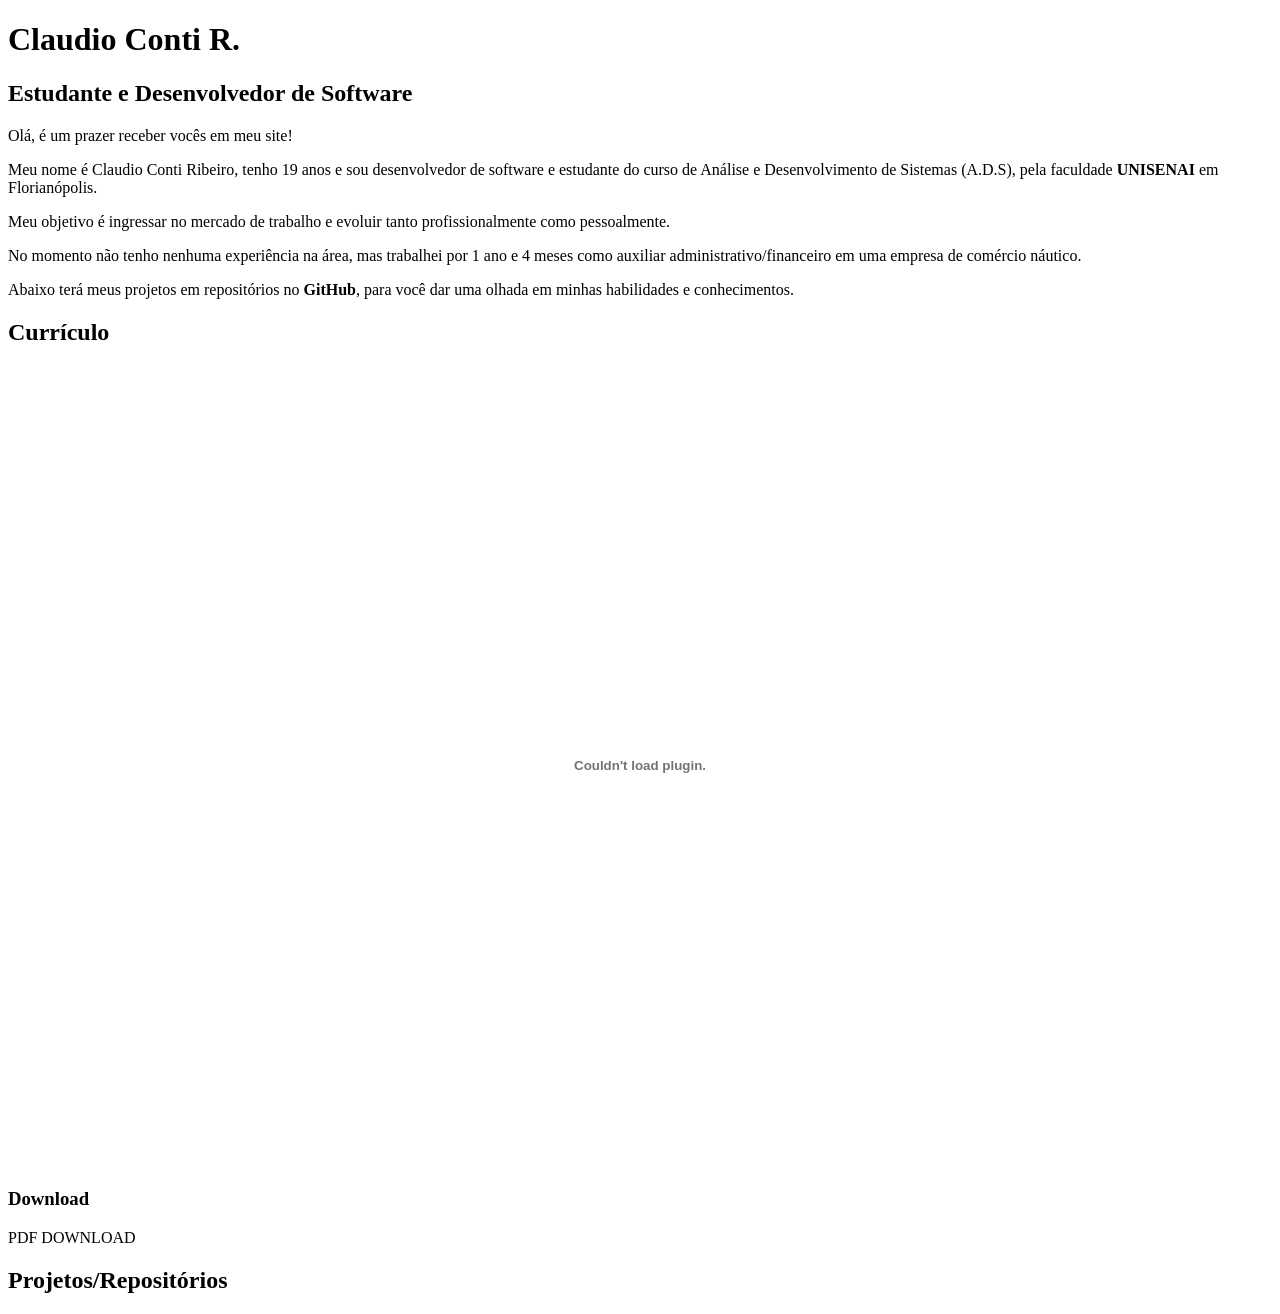
==== src/main/resources/templates/paginaInicial.html @ 6460dde5 "first commit" ====
<!--
    Olá, pessoas enxeridas! Bem-vindo ào o código-fonte do meu website ;)
    Eu decidi criar este website com dois objetivos em mente, ter um desafio de desenvolver um
website sozinho e mostrar os meus projetos, na esperança de ser contratado por alguma empresa!
Este site está sendo desenvolvido e mantido por Claudio Conti Ribeiro.
-->
<!DOCTYPE html>
<html lang="pt-br">
<head>
    <meta charset="UTF-8">
    <meta name="author" content="Claudio Conti Ribeiro">
    <title>Claudio Conti</title>
    <link rel="stylesheet" th:href="@{/paginaInicial.css}">
</head>
<body>
    <aside class="barralateral">
        <nav>

        </nav>
    </aside>
    <main class="conteudo">
        <header class="cabecalho">
            <h1 class="titulo">Claudio Conti R.</h1>
            <!--Icones do GitHub, e-mail, e Linkedin-->
        </header>
        <section class="secao">
            <h2 class="subtitulo">Estudante e Desenvolvedor de Software</h2>
            <p class="texto">Olá, é um prazer receber vocês em meu site!</p>
            <p class="texto">
                Meu nome é Claudio Conti Ribeiro, tenho 19 anos e sou desenvolvedor de software e
                estudante do curso de Análise e Desenvolvimento de Sistemas (A.D.S), pela faculdade
                <strong>UNISENAI</strong> em Florianópolis.
            </p>
            <p class="texto">
                Meu objetivo é ingressar no mercado de trabalho e evoluir tanto profissionalmente
                como pessoalmente.
            </p>
            <p class="texto">
                No momento não tenho nenhuma experiência na área, mas trabalhei por 1 ano e 4
                meses como auxiliar administrativo/financeiro em uma empresa de comércio náutico.
            </p>
            <p class="texto">
                Abaixo terá meus projetos em repositórios no <strong>GitHub</strong>, para você  dar uma
                olhada em minhas habilidades e conhecimentos.
            </p>
        </section>
        <section class="secao">
            <h2 class="subtitulo">Currículo</h2>
            <object data="../static/curriculo_pt-br.pdf" type="application/pdf" width="100%" height="800px"></object>
            <h3 class="subtitulo">Download</h3>
            <!-- Icone do PDF -->
            <p class="texto">PDF DOWNLOAD</p>
        </section>
        <section class="secao">
            <h2 class="subtitulo">Projetos/Repositórios</h2>
            <!-- Repositórios do Github -->
        </section>
        <footer class="rodape">

        </footer>
    </main>
</body>
</html>
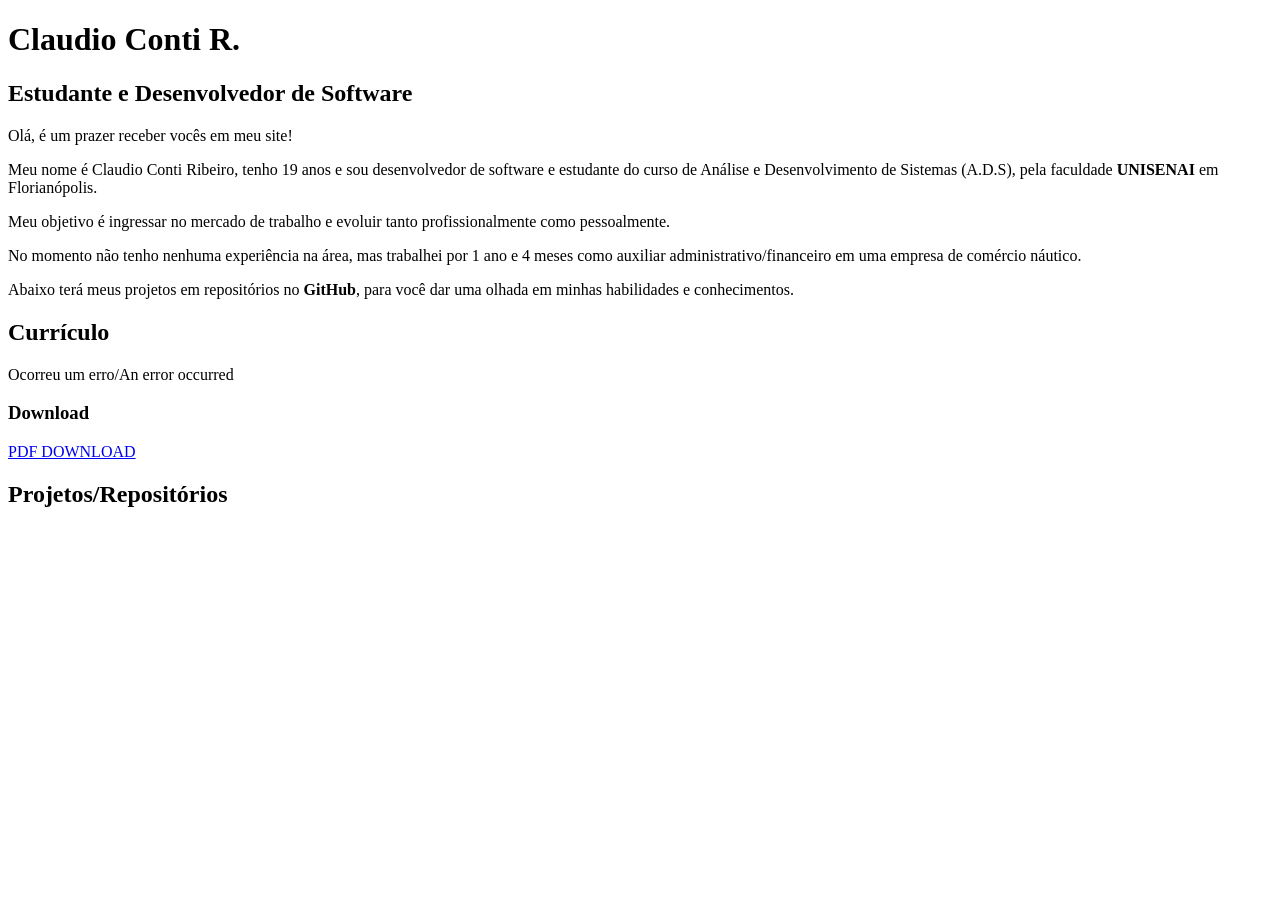
==== commit 8ba2647d: "Thid commit, creating the home page" ====
--- a/src/main/resources/templates/paginaInicial.html
+++ b/src/main/resources/templates/paginaInicial.html
@@ -10,54 +10,51 @@
     <meta charset="UTF-8">
     <meta name="author" content="Claudio Conti Ribeiro">
     <title>Claudio Conti</title>
-    <link rel="stylesheet" th:href="@{/paginaInicial.css}">
+    <link rel="stylesheet" href="paginaInicial.css">
 </head>
 <body>
-    <aside class="barralateral">
-        <nav>
-
-        </nav>
-    </aside>
-    <main class="conteudo">
-        <header class="cabecalho">
-            <h1 class="titulo">Claudio Conti R.</h1>
-            <!--Icones do GitHub, e-mail, e Linkedin-->
-        </header>
-        <section class="secao">
-            <h2 class="subtitulo">Estudante e Desenvolvedor de Software</h2>
-            <p class="texto">Olá, é um prazer receber vocês em meu site!</p>
-            <p class="texto">
-                Meu nome é Claudio Conti Ribeiro, tenho 19 anos e sou desenvolvedor de software e
-                estudante do curso de Análise e Desenvolvimento de Sistemas (A.D.S), pela faculdade
-                <strong>UNISENAI</strong> em Florianópolis.
-            </p>
-            <p class="texto">
-                Meu objetivo é ingressar no mercado de trabalho e evoluir tanto profissionalmente
-                como pessoalmente.
-            </p>
-            <p class="texto">
-                No momento não tenho nenhuma experiência na área, mas trabalhei por 1 ano e 4
-                meses como auxiliar administrativo/financeiro em uma empresa de comércio náutico.
-            </p>
-            <p class="texto">
-                Abaixo terá meus projetos em repositórios no <strong>GitHub</strong>, para você  dar uma
-                olhada em minhas habilidades e conhecimentos.
-            </p>
-        </section>
-        <section class="secao">
-            <h2 class="subtitulo">Currículo</h2>
-            <object data="../static/curriculo_pt-br.pdf" type="application/pdf" width="100%" height="800px"></object>
-            <h3 class="subtitulo">Download</h3>
-            <!-- Icone do PDF -->
-            <p class="texto">PDF DOWNLOAD</p>
-        </section>
-        <section class="secao">
-            <h2 class="subtitulo">Projetos/Repositórios</h2>
-            <!-- Repositórios do Github -->
-        </section>
-        <footer class="rodape">
-
-        </footer>
-    </main>
+<main class="conteudo">
+    <header class="cabecalho">
+        <h1 class="titulo">Claudio Conti R.</h1>
+        <!--Icones do GitHub, e-mail, e Linkedin-->
+    </header>
+    <section class="secao">
+        <h2 class="subtitulo">Estudante e Desenvolvedor de Software</h2>
+        <p class="texto">Olá, é um prazer receber vocês em meu site!</p>
+        <p class="texto">
+            Meu nome é Claudio Conti Ribeiro, tenho 19 anos e sou desenvolvedor de software e
+            estudante do curso de Análise e Desenvolvimento de Sistemas (A.D.S), pela faculdade
+            <strong>UNISENAI</strong> em Florianópolis.
+        </p>
+        <p class="texto">
+            Meu objetivo é ingressar no mercado de trabalho e evoluir tanto profissionalmente
+            como pessoalmente.
+        </p>
+        <p class="texto">
+            No momento não tenho nenhuma experiência na área, mas trabalhei por 1 ano e 4
+            meses como auxiliar administrativo/financeiro em uma empresa de comércio náutico.
+        </p>
+        <p class="texto">
+            Abaixo terá meus projetos em repositórios no <strong>GitHub</strong>, para você  dar uma
+            olhada em minhas habilidades e conhecimentos.
+        </p>
+    </section>
+    <section class="secao">
+        <h2 class="subtitulo">Currículo</h2>
+        <object
+        data="curriculo_pt-br.pdf"
+        type="application/pdf"
+        aria-labelledby="PDF document">
+            <p class="texto">Ocorreu um erro/An error occurred</p>
+        </object>
+        <h3 class="subtitulo">Download</h3>
+        <!-- Icone do PDF -->
+        <p class="texto"><a href="curriculo_pt-br.pdf">PDF DOWNLOAD</a></p>
+    </section>
+    <section class="secao">
+        <h2 class="subtitulo">Projetos/Repositórios</h2>
+        <!-- Repositórios do Github -->
+    </section>
+</main>
 </body>
 </html>
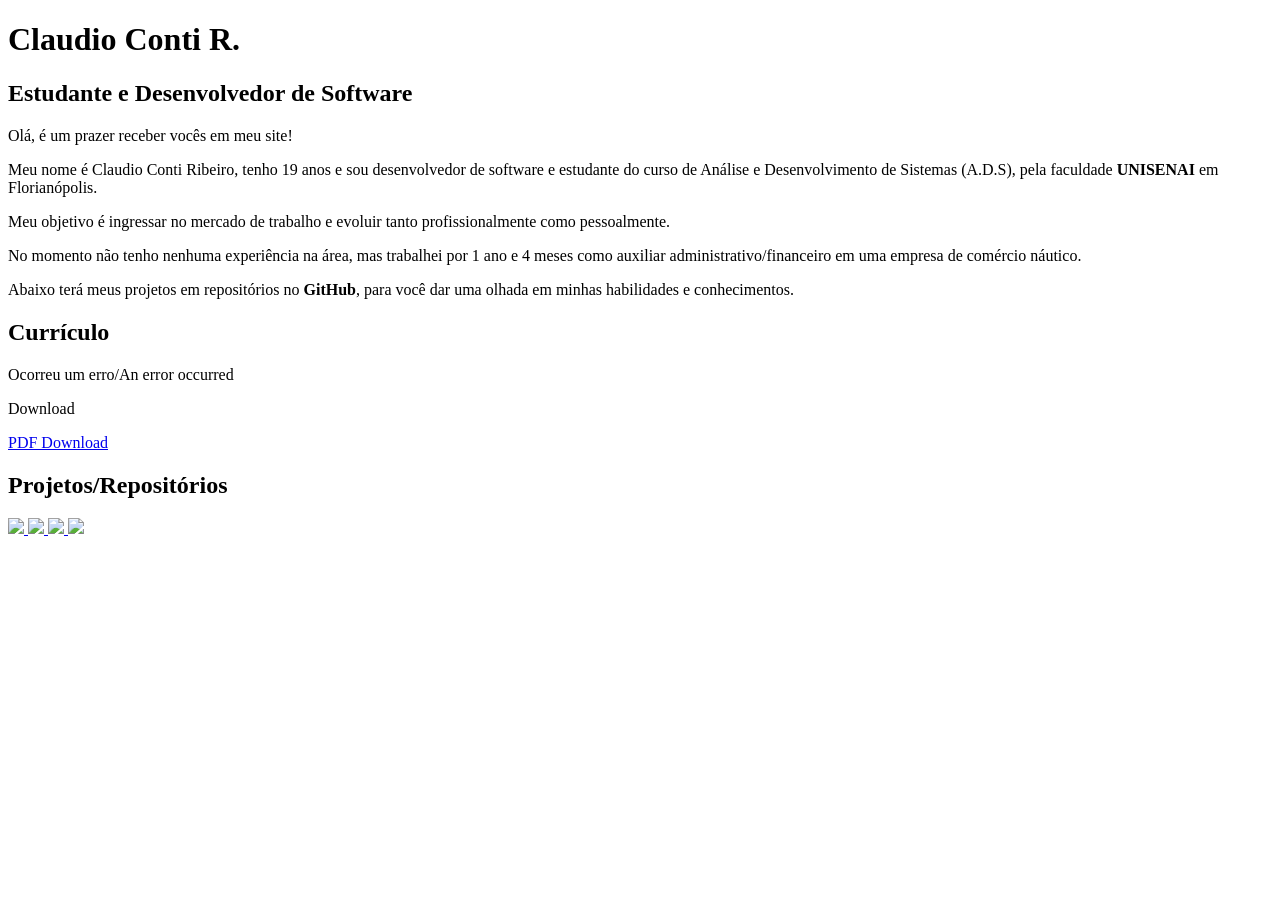
==== commit 9626ab4a: "adicionada novo seção com os repositorios" ====
--- a/src/main/resources/templates/paginaInicial.html
+++ b/src/main/resources/templates/paginaInicial.html
@@ -13,48 +13,58 @@
     <link rel="stylesheet" href="paginaInicial.css">
 </head>
 <body>
-<main class="conteudo">
-    <header class="cabecalho">
-        <h1 class="titulo">Claudio Conti R.</h1>
-        <!--Icones do GitHub, e-mail, e Linkedin-->
-    </header>
-    <section class="secao">
-        <h2 class="subtitulo">Estudante e Desenvolvedor de Software</h2>
-        <p class="texto">Olá, é um prazer receber vocês em meu site!</p>
-        <p class="texto">
-            Meu nome é Claudio Conti Ribeiro, tenho 19 anos e sou desenvolvedor de software e
-            estudante do curso de Análise e Desenvolvimento de Sistemas (A.D.S), pela faculdade
-            <strong>UNISENAI</strong> em Florianópolis.
-        </p>
-        <p class="texto">
-            Meu objetivo é ingressar no mercado de trabalho e evoluir tanto profissionalmente
-            como pessoalmente.
-        </p>
-        <p class="texto">
-            No momento não tenho nenhuma experiência na área, mas trabalhei por 1 ano e 4
-            meses como auxiliar administrativo/financeiro em uma empresa de comércio náutico.
-        </p>
-        <p class="texto">
-            Abaixo terá meus projetos em repositórios no <strong>GitHub</strong>, para você  dar uma
-            olhada em minhas habilidades e conhecimentos.
-        </p>
-    </section>
-    <section class="secao">
-        <h2 class="subtitulo">Currículo</h2>
-        <object
-        data="curriculo_pt-br.pdf"
-        type="application/pdf"
-        aria-labelledby="PDF document">
-            <p class="texto">Ocorreu um erro/An error occurred</p>
-        </object>
-        <h3 class="subtitulo">Download</h3>
-        <!-- Icone do PDF -->
-        <p class="texto"><a href="curriculo_pt-br.pdf">PDF DOWNLOAD</a></p>
-    </section>
-    <section class="secao">
-        <h2 class="subtitulo">Projetos/Repositórios</h2>
-        <!-- Repositórios do Github -->
-    </section>
-</main>
+    <main>
+        <header class="cabecalho">
+            <h1 class="titulo">Claudio Conti R.</h1>
+            <!--Icones do GitHub, e-mail, e Linkedin-->
+        </header>
+        <section class="secao">
+            <h2 class="subtitulo">Estudante e Desenvolvedor de Software</h2>
+            <p class="texto">Olá, é um prazer receber vocês em meu site!</p>
+            <p class="texto">
+                Meu nome é Claudio Conti Ribeiro, tenho 19 anos e sou desenvolvedor de software e
+                estudante do curso de Análise e Desenvolvimento de Sistemas (A.D.S), pela faculdade
+                <strong>UNISENAI</strong> em Florianópolis.
+            </p>
+            <p class="texto">
+                Meu objetivo é ingressar no mercado de trabalho e evoluir tanto profissionalmente
+                como pessoalmente.
+            </p>
+            <p class="texto">
+                No momento não tenho nenhuma experiência na área, mas trabalhei por 1 ano e 4
+                meses como auxiliar administrativo/financeiro em uma empresa de comércio náutico.
+            </p>
+            <p class="texto">
+                Abaixo terá meus projetos em repositórios no <strong>GitHub</strong>, para você  dar uma
+                olhada em minhas habilidades e conhecimentos.
+            </p>
+        </section>
+        <section class="secao">
+            <h2 class="subtitulo">Currículo</h2>
+            <object class="pdf" data="curriculo_pt-br.pdf" type="application/pdf" aria-labelledby="PDF document">
+                <p class="texto">Ocorreu um erro/An error occurred</p>
+            </object>
+            <p class="texto txt-center">Download</p>
+            <!-- Icone do PDF -->
+            <p class="txt-center"><a href="curriculo_pt-br.pdf">PDF Download</a></p>
+        </section>
+        <section class="secao">
+            <h2 class="subtitulo">Projetos/Repositórios</h2>
+            <div class="repositorios">
+                <a href="https://github.com/ClaudioRibeiro2/portfolio" target="_blank">
+                    <img class="repo-img" src="svg/portfolio.svg">
+                </a>
+                <a href="https://github.com/ClaudioRibeiro2/exercicios_deitel" target="_blank">
+                    <img class="repo-img" src="svg/exerciciosDeitel.svg">
+                </a>
+                <a href="https://github.com/christianlsb/ElementOOPs" target="_blank">
+                    <img class="repo-img" src="svg/elementOOPs.svg">
+                </a>
+                <a href="https://github.com/christianlsb/Matriculas-GUI" target="_blank">
+                    <img class="repo-img" src="svg/matriculasGUI.svg">
+                </a>
+            </div>
+        </section>
+    </main>
 </body>
 </html>
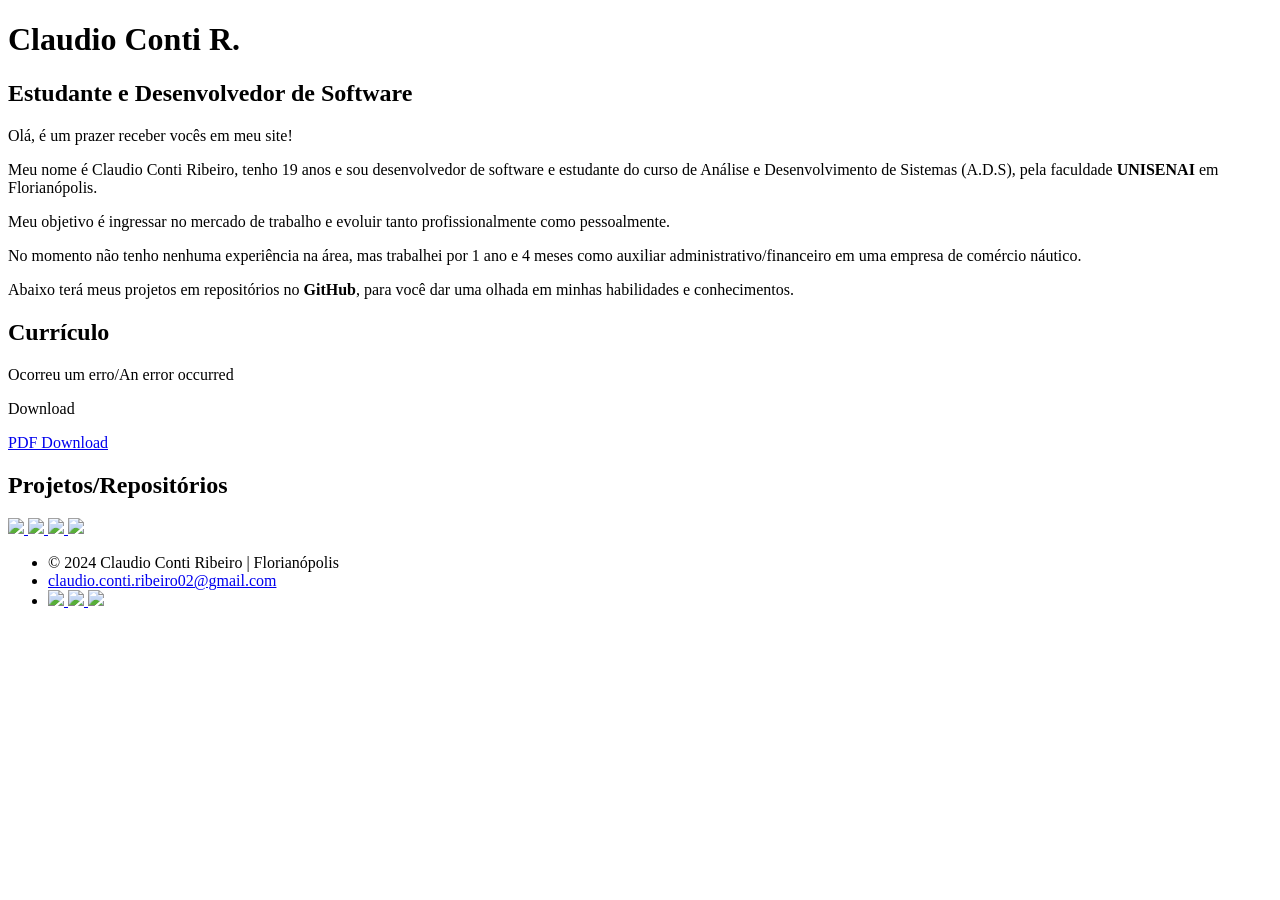
==== commit 25e506bf: "Finalizei o main, termiando o rodape" ====
--- a/src/main/resources/templates/paginaInicial.html
+++ b/src/main/resources/templates/paginaInicial.html
@@ -13,58 +13,81 @@
     <link rel="stylesheet" href="paginaInicial.css">
 </head>
 <body>
-    <main>
-        <header class="cabecalho">
-            <h1 class="titulo">Claudio Conti R.</h1>
-            <!--Icones do GitHub, e-mail, e Linkedin-->
-        </header>
-        <section class="secao">
-            <h2 class="subtitulo">Estudante e Desenvolvedor de Software</h2>
-            <p class="texto">Olá, é um prazer receber vocês em meu site!</p>
-            <p class="texto">
-                Meu nome é Claudio Conti Ribeiro, tenho 19 anos e sou desenvolvedor de software e
-                estudante do curso de Análise e Desenvolvimento de Sistemas (A.D.S), pela faculdade
-                <strong>UNISENAI</strong> em Florianópolis.
-            </p>
-            <p class="texto">
-                Meu objetivo é ingressar no mercado de trabalho e evoluir tanto profissionalmente
-                como pessoalmente.
-            </p>
-            <p class="texto">
-                No momento não tenho nenhuma experiência na área, mas trabalhei por 1 ano e 4
-                meses como auxiliar administrativo/financeiro em uma empresa de comércio náutico.
-            </p>
-            <p class="texto">
-                Abaixo terá meus projetos em repositórios no <strong>GitHub</strong>, para você  dar uma
-                olhada em minhas habilidades e conhecimentos.
-            </p>
-        </section>
-        <section class="secao">
-            <h2 class="subtitulo">Currículo</h2>
-            <object class="pdf" data="curriculo_pt-br.pdf" type="application/pdf" aria-labelledby="PDF document">
-                <p class="texto">Ocorreu um erro/An error occurred</p>
-            </object>
-            <p class="texto txt-center">Download</p>
-            <!-- Icone do PDF -->
-            <p class="txt-center"><a href="curriculo_pt-br.pdf">PDF Download</a></p>
-        </section>
-        <section class="secao">
-            <h2 class="subtitulo">Projetos/Repositórios</h2>
-            <div class="repositorios">
-                <a href="https://github.com/ClaudioRibeiro2/portfolio" target="_blank">
-                    <img class="repo-img" src="svg/portfolio.svg">
-                </a>
-                <a href="https://github.com/ClaudioRibeiro2/exercicios_deitel" target="_blank">
-                    <img class="repo-img" src="svg/exerciciosDeitel.svg">
-                </a>
-                <a href="https://github.com/christianlsb/ElementOOPs" target="_blank">
-                    <img class="repo-img" src="svg/elementOOPs.svg">
-                </a>
-                <a href="https://github.com/christianlsb/Matriculas-GUI" target="_blank">
-                    <img class="repo-img" src="svg/matriculasGUI.svg">
-                </a>
-            </div>
-        </section>
-    </main>
+<main>
+    <header>
+        <h1 class="titulo">Claudio Conti R.</h1>
+        <!--Icones do GitHub, e-mail, e Linkedin-->
+    </header>
+    <section>
+        <h2 class="subtitulo">Estudante e Desenvolvedor de Software</h2>
+        <p class="texto">Olá, é um prazer receber vocês em meu site!</p>
+        <p class="texto">
+            Meu nome é Claudio Conti Ribeiro, tenho 19 anos e sou desenvolvedor de software e
+            estudante do curso de Análise e Desenvolvimento de Sistemas (A.D.S), pela faculdade
+            <strong>UNISENAI</strong> em Florianópolis.
+        </p>
+        <p class="texto">
+            Meu objetivo é ingressar no mercado de trabalho e evoluir tanto profissionalmente
+            como pessoalmente.
+        </p>
+        <p class="texto">
+            No momento não tenho nenhuma experiência na área, mas trabalhei por 1 ano e 4
+            meses como auxiliar administrativo/financeiro em uma empresa de comércio náutico.
+        </p>
+        <p class="texto">
+            Abaixo terá meus projetos em repositórios no <strong>GitHub</strong>, para você dar uma
+            olhada em minhas habilidades e conhecimentos.
+        </p>
+    </section>
+    <section>
+        <h2 class="subtitulo">Currículo</h2>
+        <object class="pdf" data="curriculo_pt-br.pdf" type="application/pdf" aria-labelledby="PDF document">
+            <p class="texto">Ocorreu um erro/An error occurred</p>
+        </object>
+        <p class="texto txt-center">Download</p>
+        <!-- Icone do PDF -->
+        <p class="txt-center"><a href="curriculo_pt-br.pdf">PDF Download</a></p>
+    </section>
+    <section>
+        <h2 class="subtitulo">Projetos/Repositórios</h2>
+        <div class="repositorios">
+            <a href="https://github.com/ClaudioRibeiro2/portfolio" target="_blank">
+                <img class="repo-img" src="images/portfolio.svg">
+            </a>
+            <a href="https://github.com/ClaudioRibeiro2/exercicios_deitel" target="_blank">
+                <img class="repo-img" src="images/exerciciosDeitel.svg">
+            </a>
+            <a href="https://github.com/christianlsb/ElementOOPs" target="_blank">
+                <img class="repo-img" src="images/elementOOPs.svg">
+            </a>
+            <a href="https://github.com/christianlsb/Matriculas-GUI" target="_blank">
+                <img class="repo-img" src="images/matriculasGUI.svg">
+            </a>
+        </div>
+    </section>
+</main>
+<footer class="rodape">
+    <nav class="rodape-navegacao">
+        <ul>
+            <li class="li-rodape">© 2024 Claudio Conti Ribeiro | Florianópolis</li>
+            <li class="li-rodape">
+                <a href="mailto:claudio.conti.ribeiro02@gmail.com" target="_blank">claudio.conti.ribeiro02@gmail.com</a>
+            </li>
+            <li class="li-rodape">
+                <div class="div-redesocial">
+                    <a href="https://github.com/ClaudioRibeiro2" target="_blank">
+                        <img id="github-icon" class="img-rede-social" src="images/github-mark.svg">
+                    </a>
+                    <a href="http://www.linkedin.com/in/claudio-conti-ribeiro/" target="_blank">
+                        <img id="linkedin-icon" class="img-rede-social" src="images/icons8-linkedin.svg">
+                    </a>
+                    <a href="mailto:claudio.conti.ribeiro02@gmail.com" target="_blank">
+                        <img id="email-icon" class="img-rede-social" src="images/at-sign-3008.svg">
+                    </a>
+                </div>
+            </li>
+        </ul>
+    </nav>
+</footer>
 </body>
 </html>
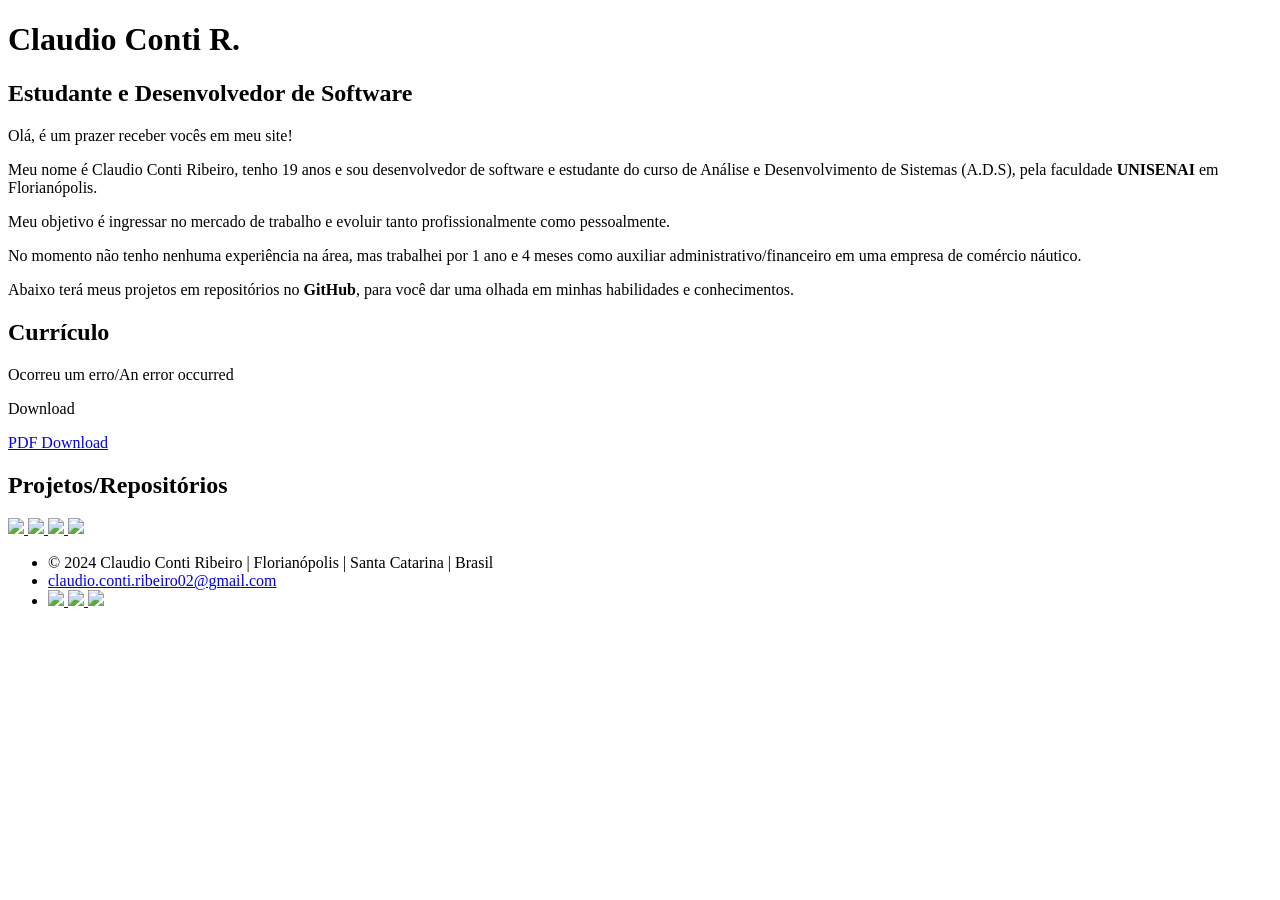
==== commit 48b4288a: "Classes no html e css modificados de acordo com BEM" ====
--- a/src/main/resources/templates/paginaInicial.html
+++ b/src/main/resources/templates/paginaInicial.html
@@ -44,47 +44,45 @@
         <object class="pdf" data="curriculo_pt-br.pdf" type="application/pdf" aria-labelledby="PDF document">
             <p class="texto">Ocorreu um erro/An error occurred</p>
         </object>
-        <p class="texto txt-center">Download</p>
+        <p class="texto texto-centralizado">Download</p>
         <!-- Icone do PDF -->
-        <p class="txt-center"><a href="curriculo_pt-br.pdf">PDF Download</a></p>
+        <p class="texto-centralizado"><a href="curriculo_pt-br.pdf">PDF Download</a></p>
     </section>
     <section>
         <h2 class="subtitulo">Projetos/Repositórios</h2>
         <div class="repositorios">
             <a href="https://github.com/ClaudioRibeiro2/portfolio" target="_blank">
-                <img class="repo-img" src="images/portfolio.svg">
+                <img class="repositorio__imagem" src="images/portfolio.svg">
             </a>
             <a href="https://github.com/ClaudioRibeiro2/exercicios_deitel" target="_blank">
-                <img class="repo-img" src="images/exerciciosDeitel.svg">
+                <img class="repositorio__imagem" src="images/exerciciosDeitel.svg">
             </a>
             <a href="https://github.com/christianlsb/ElementOOPs" target="_blank">
-                <img class="repo-img" src="images/elementOOPs.svg">
+                <img class="repositorio__imagem" src="images/elementOOPs.svg">
             </a>
             <a href="https://github.com/christianlsb/Matriculas-GUI" target="_blank">
-                <img class="repo-img" src="images/matriculasGUI.svg">
+                <img class="repositorio__imagem" src="images/matriculasGUI.svg">
             </a>
         </div>
     </section>
 </main>
 <footer class="rodape">
-    <nav class="rodape-navegacao">
+    <nav id="rodape-barra-navegação">
         <ul>
-            <li class="li-rodape">© 2024 Claudio Conti Ribeiro | Florianópolis</li>
-            <li class="li-rodape">
+            <li class="rodape__li">© 2024 Claudio Conti Ribeiro | Florianópolis | Santa Catarina | Brasil</li>
+            <li class="rodape__li">
                 <a href="mailto:claudio.conti.ribeiro02@gmail.com" target="_blank">claudio.conti.ribeiro02@gmail.com</a>
             </li>
-            <li class="li-rodape">
-                <div class="div-redesocial">
-                    <a href="https://github.com/ClaudioRibeiro2" target="_blank">
-                        <img id="github-icon" class="img-rede-social" src="images/github-mark.svg">
-                    </a>
-                    <a href="http://www.linkedin.com/in/claudio-conti-ribeiro/" target="_blank">
-                        <img id="linkedin-icon" class="img-rede-social" src="images/icons8-linkedin.svg">
-                    </a>
-                    <a href="mailto:claudio.conti.ribeiro02@gmail.com" target="_blank">
-                        <img id="email-icon" class="img-rede-social" src="images/at-sign-3008.svg">
-                    </a>
-                </div>
+            <li class="rodape__li">
+                <a href="https://github.com/ClaudioRibeiro2" target="_blank">
+                    <img id="github-icon" class="li__imagem" src="images/github-mark.svg">
+                </a>
+                <a href="http://www.linkedin.com/in/claudio-conti-ribeiro/" target="_blank">
+                    <img id="linkedin-icon" class="li__imagem" src="images/icons8-linkedin.svg">
+                </a>
+                <a href="mailto:claudio.conti.ribeiro02@gmail.com" target="_blank">
+                    <img id="email-icon" class="li__imagem" src="images/at-sign-3008.svg">
+                </a>
             </li>
         </ul>
     </nav>
